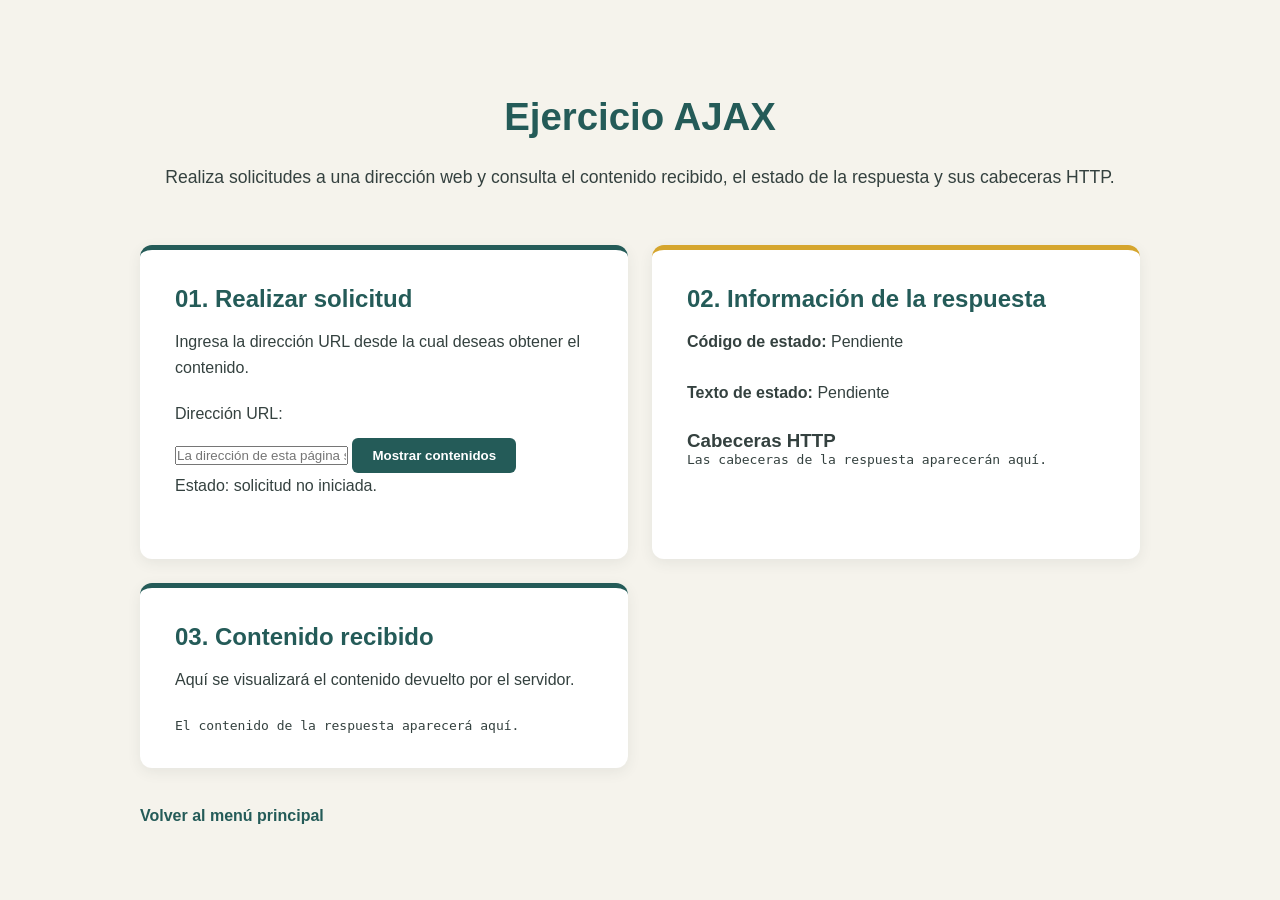
==== ajax.html @ 1ea50753 "creación página AJAX" ====
<!DOCTYPE html>
<html lang="es">
<head>
    <meta charset="UTF-8">
    <meta name="viewport" content="width=device-width, initial-scale=1.0">
    <meta name="description" content="Ejercicio práctico de solicitudes AJAX">
    <title>Ejercicio AJAX</title>
    <link rel="stylesheet" href="css/estilos.css">
    <script src="js/ajax.js" defer></script>
</head>
<body>

    <main class="pagina-ajax">

        <h1>Ejercicio AJAX</h1>

        <p class="introduccion-ajax">
            Realiza solicitudes a una dirección web y consulta el contenido
            recibido, el estado de la respuesta y sus cabeceras HTTP.
        </p>

        <!-- Solicitud AJAX -->
        <section class="ajax-panel">
            <h2>01. Realizar solicitud</h2>

            <p>
                Ingresa la dirección URL desde la cual deseas obtener el contenido.
            </p>

            <label for="urlSolicitud">Dirección URL:</label>

            <div class="ajax-formulario">
                <input
                    type="url"
                    id="urlSolicitud"
                    placeholder="La dirección de esta página se cargará automáticamente"
                    autocomplete="url"
                    spellcheck="false"
                >

                <button type="button" id="btnMostrar">
                    Mostrar contenidos
                </button>
            </div>

            <p
                id="estadoSolicitud"
                class="estado-solicitud"
                aria-live="polite"
            >
                Estado: solicitud no iniciada.
            </p>
        </section>

        <!-- Información de la respuesta -->
        <section class="ajax-panel">
            <h2>02. Información de la respuesta</h2>

            <div class="informacion-respuesta">
                <p>
                    <strong>Código de estado:</strong>
                    <span id="codigoEstado">Pendiente</span>
                </p>

                <p>
                    <strong>Texto de estado:</strong>
                    <span id="textoEstado">Pendiente</span>
                </p>
            </div>

            <h3>Cabeceras HTTP</h3>

            <pre id="cabecerasRespuesta" class="ajax-salida">Las cabeceras de la respuesta aparecerán aquí.</pre>
        </section>

        <!-- Contenido recibido -->
        <section class="ajax-panel">
            <h2>03. Contenido recibido</h2>

            <p>
                Aquí se visualizará el contenido devuelto por el servidor.
            </p>

            <pre
                id="contenidoRespuesta"
                class="ajax-contenido"
                aria-live="polite"
            >El contenido de la respuesta aparecerá aquí.</pre>
        </section>

        <a href="index.html" class="enlace-regreso">
            Volver al menú principal
        </a>

    </main>

</body>
</html>
---- css/estilos.css ----
/* =================================
   ESTILOS GENERALES
================================= */

* {
    margin: 0;
    padding: 0;
    box-sizing: border-box;
}

body {
    font-family: Arial, Helvetica, sans-serif;
    background-color: #F5F3EC;
    color: #34413F;
    min-height: 100vh;
    padding: 50px 24px;
}

/* =================================
   MENU PRINCIPAL
================================= */

main {
    max-width: 1000px;
    margin: 0 auto;
    display: grid;
    grid-template-columns: repeat(2, 1fr);
    gap: 24px;
}

main h1 {
    grid-column: 1 / -1;
    color: #245B58;
    font-size: 2.4rem;
    text-align: center;
    margin-top: 45px;
}

main > p {
    grid-column: 1 / -1;
    text-align: center;
    font-size: 1.1rem;
    line-height: 1.6;
    margin-bottom: 30px;
}

/* =================================
   SECCIONES DE EJERCICIOS
================================= */

section {
    background-color: #FFFFFF;
    padding: 35px;
    border-radius: 12px;
    border-top: 5px solid #245B58;
    box-shadow: 0 4px 14px rgba(52, 65, 63, 0.08);
    transition: transform 0.2s ease, box-shadow 0.2s ease;
}

section:nth-of-type(2) {
    border-top-color: #D5A52D;
}

section:hover {
    transform: translateY(-5px);
    box-shadow: 0 8px 20px rgba(52, 65, 63, 0.13);
}

section h2 {
    color: #245B58;
    font-size: 1.5rem;
    margin-bottom: 16px;
}

section p {
    font-size: 1rem;
    line-height: 1.6;
    margin-bottom: 25px;
}

/* =================================
   ENLACES
================================= */

section a {
    display: inline-block;
    background-color: #245B58;
    color: #FFFFFF;
    text-decoration: none;
    padding: 12px 22px;
    border-radius: 6px;
    font-weight: bold;
    transition: background-color 0.2s ease;
}

section:nth-of-type(2) a {
    background-color: #B58A20;
}

section a:hover {
    background-color: #34413F;
}

/* =================================
   BOTONES DE LOS EJERCICIOS
================================= */

section button {
    padding: 10px 20px;
    margin-top: 15px;
    border: none;
    border-radius: 6px;
    background-color: #245B58;
    color: #FFFFFF;
    font-weight: bold;
    cursor: pointer;
}

section button:hover {
    background-color: #34413F;
}

section button:focus-visible {
    outline: 3px solid #D5A52D;
    outline-offset: 2px;
}

/* =================================
   ENLACE PARA VOLVER AL MENU
================================= */

main > a {
    grid-column: 1 / -1;
    justify-self: start;
    margin-top: 15px;
    color: #245B58;
    font-weight: bold;
    text-decoration: none;
}

main > a:hover {
    color: #B58A20;
    text-decoration: underline;
}

/* =================================
   ADAPTACION A CELULARES
================================= */

@media (max-width: 650px) {

    body {
        padding: 30px 18px;
    }

    main {
        grid-template-columns: 1fr;
    }

    main h1 {
        font-size: 1.9rem;
        margin-top: 20px;
    }

    main > p {
        font-size: 1rem;
    }

    section {
        padding: 25px;
    }
}
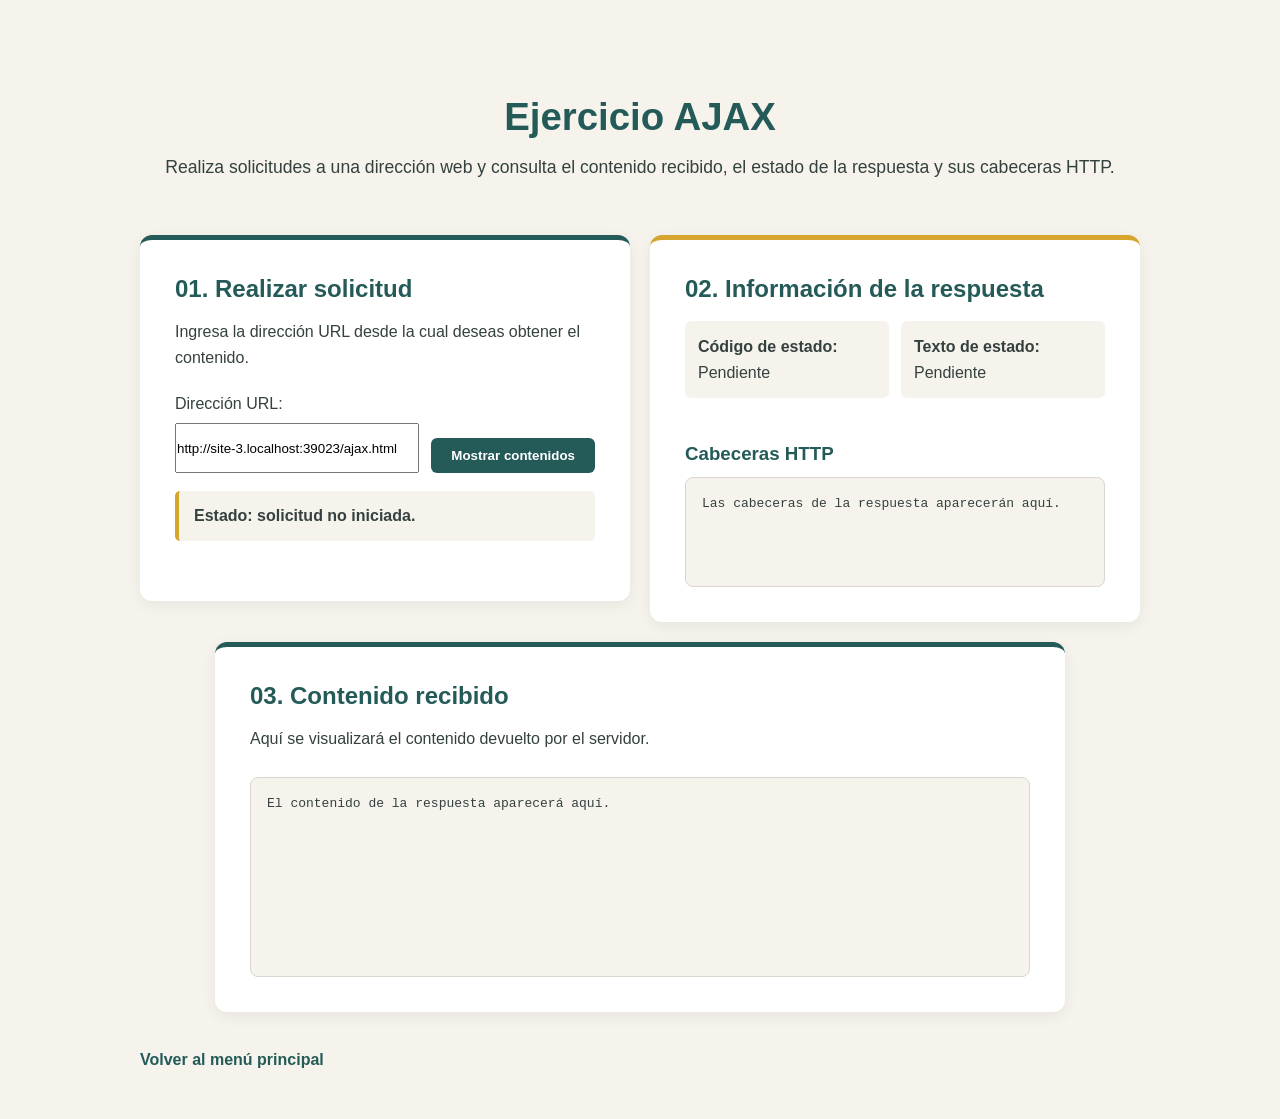
==== commit e1dd781a: "modificación paneles pagina ajax" ====
--- a/ajax.html
+++ b/ajax.html
@@ -1,13 +1,16 @@
 <!DOCTYPE html>
 <html lang="es">
+
 <head>
     <meta charset="UTF-8">
     <meta name="viewport" content="width=device-width, initial-scale=1.0">
     <meta name="description" content="Ejercicio práctico de solicitudes AJAX">
     <title>Ejercicio AJAX</title>
+
     <link rel="stylesheet" href="css/estilos.css">
     <script src="js/ajax.js" defer></script>
 </head>
+
 <body>
 
     <main class="pagina-ajax">
@@ -19,74 +22,91 @@
             recibido, el estado de la respuesta y sus cabeceras HTTP.
         </p>
 
-        <!-- Solicitud AJAX -->
-        <section class="ajax-panel">
-            <h2>01. Realizar solicitud</h2>
+        <div class="ajax-grid">
 
-            <p>
-                Ingresa la dirección URL desde la cual deseas obtener el contenido.
-            </p>
+            <!-- 01. Realizar solicitud -->
+            <section class="ajax-panel">
 
-            <label for="urlSolicitud">Dirección URL:</label>
+                <h2>01. Realizar solicitud</h2>
 
-            <div class="ajax-formulario">
-                <input
-                    type="url"
-                    id="urlSolicitud"
-                    placeholder="La dirección de esta página se cargará automáticamente"
-                    autocomplete="url"
-                    spellcheck="false"
-                >
-
-                <button type="button" id="btnMostrar">
-                    Mostrar contenidos
-                </button>
-            </div>
-
-            <p
-                id="estadoSolicitud"
-                class="estado-solicitud"
-                aria-live="polite"
-            >
-                Estado: solicitud no iniciada.
-            </p>
-        </section>
-
-        <!-- Información de la respuesta -->
-        <section class="ajax-panel">
-            <h2>02. Información de la respuesta</h2>
-
-            <div class="informacion-respuesta">
                 <p>
-                    <strong>Código de estado:</strong>
-                    <span id="codigoEstado">Pendiente</span>
+                    Ingresa la dirección URL desde la cual deseas obtener el contenido.
                 </p>
 
+                <label for="urlSolicitud">Dirección URL:</label>
+
+                <div class="ajax-formulario">
+
+                    <input
+                        type="url"
+                        id="urlSolicitud"
+                        placeholder="La dirección de esta página se cargará automáticamente"
+                        autocomplete="url"
+                        spellcheck="false"
+                    >
+
+                    <button type="button" id="btnMostrar">
+                        Mostrar contenidos
+                    </button>
+
+                </div>
+
+                <p
+                    id="estadoSolicitud"
+                    class="estado-solicitud"
+                    aria-live="polite"
+                >
+                    Estado: solicitud no iniciada.
+                </p>
+
+            </section>
+
+            <!-- 02. Información de la respuesta -->
+            <section class="ajax-panel">
+
+                <h2>02. Información de la respuesta</h2>
+
+                <div class="informacion-respuesta">
+
+                    <p>
+                        <strong>Código de estado:</strong>
+                        <span id="codigoEstado">Pendiente</span>
+                    </p>
+
+                    <p>
+                        <strong>Texto de estado:</strong>
+                        <span id="textoEstado">Pendiente</span>
+                    </p>
+
+                </div>
+
+                <h3>Cabeceras HTTP</h3>
+
+                <pre
+                    id="cabecerasRespuesta"
+                    class="ajax-salida"
+                >Las cabeceras de la respuesta aparecerán aquí.</pre>
+
+            </section>
+
+            <!-- 03. Contenido recibido -->
+            <section class="ajax-panel">
+
+                <h2>03. Contenido recibido</h2>
+
                 <p>
-                    <strong>Texto de estado:</strong>
-                    <span id="textoEstado">Pendiente</span>
+                    Aquí se visualizará el contenido devuelto por el servidor.
                 </p>
-            </div>
 
-            <h3>Cabeceras HTTP</h3>
+                <pre
+                    id="contenidoRespuesta"
+                    class="ajax-contenido"
+                    aria-live="polite"
+                >El contenido de la respuesta aparecerá aquí.</pre>
 
-            <pre id="cabecerasRespuesta" class="ajax-salida">Las cabeceras de la respuesta aparecerán aquí.</pre>
-        </section>
+            </section>
 
-        <!-- Contenido recibido -->
-        <section class="ajax-panel">
-            <h2>03. Contenido recibido</h2>
-
-            <p>
-                Aquí se visualizará el contenido devuelto por el servidor.
-            </p>
-
-            <pre
-                id="contenidoRespuesta"
-                class="ajax-contenido"
-                aria-live="polite"
-            >El contenido de la respuesta aparecerá aquí.</pre>
-        </section>
+        </div>
 
         <a href="index.html" class="enlace-regreso">
             Volver al menú principal
@@ -95,4 +115,5 @@
     </main>
 
 </body>
+
 </html>
--- a/css/estilos.css
+++ b/css/estilos.css
@@ -170,3 +170,148 @@
         padding: 25px;
     }
 }
+
+/* =================================
+   PÁGINA DEL EJERCICIO AJAX
+================================= */
+
+.pagina-ajax {
+    display: flex;
+    flex-direction: column;
+    gap: 24px;
+}
+
+.pagina-ajax .introduccion-ajax {
+    margin-top: -10px;
+    text-align: center;
+    line-height: 1.6;
+}
+
+/* Distribución de los tres paneles */
+
+.ajax-grid {
+    display: grid;
+    grid-template-columns: repeat(2, minmax(0, 1fr));
+    gap: 20px;
+    align-items: start;
+}
+
+.ajax-grid .ajax-panel {
+    width: 100%;
+    min-width: 0;
+}
+
+/* Panel de contenido centrado */
+
+.ajax-grid .ajax-panel:nth-child(3) {
+    grid-column: 1 / -1;
+    width: min(100%, 850px);
+    justify-self: center;
+}
+
+.pagina-ajax .ajax-panel h3 {
+    color: #245B58;
+    margin: 20px 0 12px;
+}
+
+/* Formulario de solicitud */
+
+.ajax-formulario {
+    display: flex;
+    gap: 12px;
+    align-items: stretch;
+    margin-top: 10px;
+}
+
+.ajax-formulario input {
+    flex: 1;
+    min-width: 0;
+}
+
+.ajax-formulario button {
+    flex-shrink: 0;
+}
+
+/* Estado de la solicitud */
+
+.estado-solicitud {
+    margin-top: 18px;
+    padding: 12px 15px;
+    background-color: #F5F3EC;
+    border-left: 4px solid #D5A52D;
+    border-radius: 5px;
+    font-weight: 600;
+}
+
+/* Información HTTP */
+
+.informacion-respuesta {
+    display: grid;
+    grid-template-columns: repeat(2, minmax(0, 1fr));
+    gap: 12px;
+    margin-top: 18px;
+}
+
+.informacion-respuesta p {
+    padding: 13px;
+    background-color: #F5F3EC;
+    border-radius: 6px;
+    overflow-wrap: anywhere;
+}
+
+/* Áreas de respuesta */
+
+.ajax-salida,
+.ajax-contenido {
+    width: 100%;
+    max-height: 220px;
+    min-height: 110px;
+    overflow: auto;
+    padding: 16px;
+    background-color: #F5F3EC;
+    color: #34413F;
+    border: 1px solid #D8D6CE;
+    border-radius: 8px;
+    font-family: Consolas, monospace;
+    font-size: 13px;
+    line-height: 1.6;
+    white-space: pre-wrap;
+    overflow-wrap: anywhere;
+}
+
+.ajax-contenido {
+    max-height: 350px;
+    min-height: 200px;
+}
+
+/* Diseño adaptable */
+
+@media (max-width: 800px) {
+
+    .ajax-grid {
+        grid-template-columns: 1fr;
+    }
+
+    .ajax-grid .ajax-panel:nth-child(3) {
+        grid-column: auto;
+        width: 100%;
+    }
+
+}
+
+@media (max-width: 650px) {
+
+    .ajax-formulario {
+        flex-direction: column;
+    }
+
+    .ajax-formulario button {
+        width: 100%;
+    }
+
+    .informacion-respuesta {
+        grid-template-columns: 1fr;
+    }
+
+}
+
